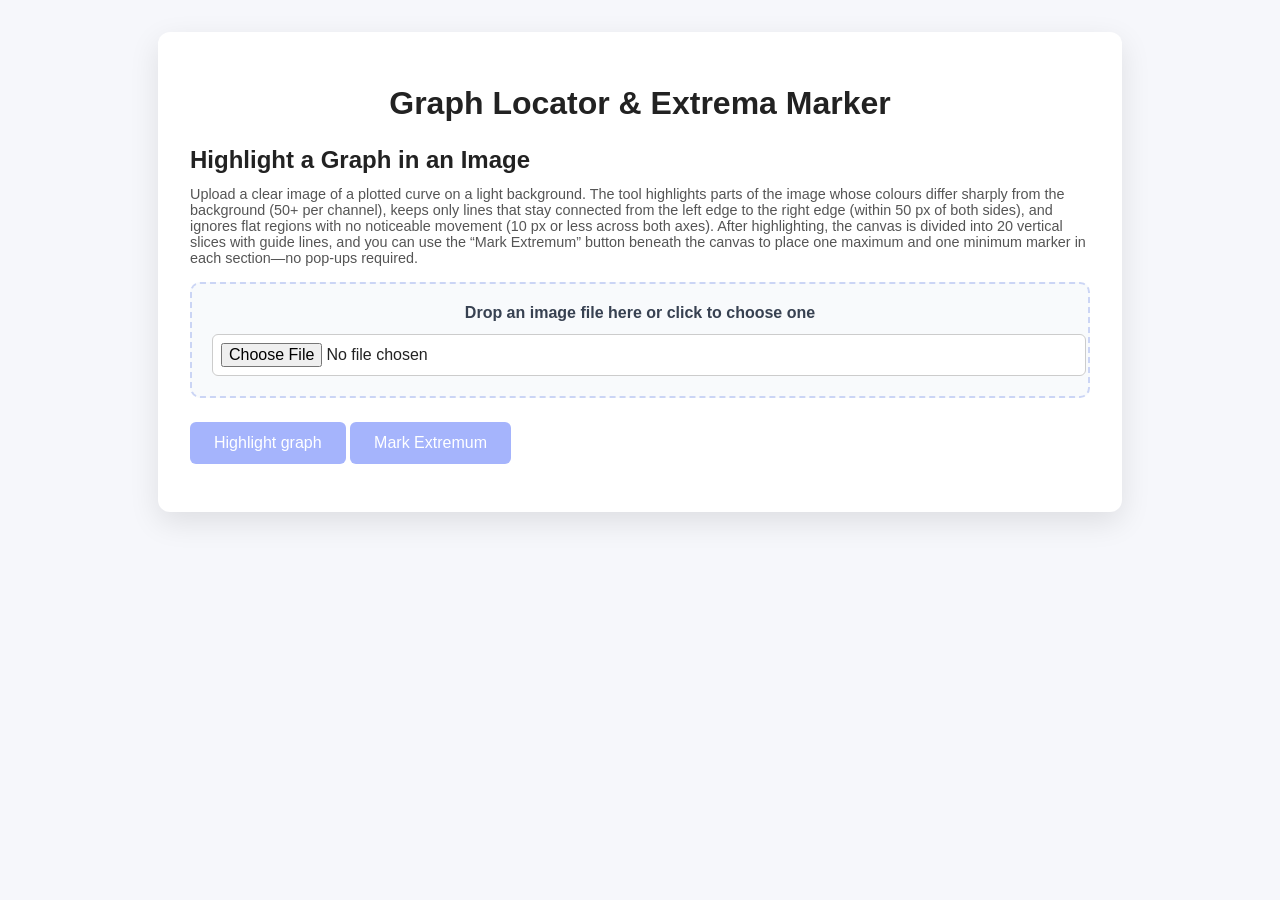
==== index.html @ 57b74b7b "Ensure per-section extrema marking" ====
<!DOCTYPE html>
<html lang="en">
<head>
    <meta charset="UTF-8" />
    <meta name="viewport" content="width=device-width, initial-scale=1.0" />
    <title>Graph Locator &amp; Extrema Marker</title>
    <link rel="stylesheet" href="styles.css" />
</head>
<body>
    <div class="card">
        <h1>Graph Locator &amp; Extrema Marker</h1>

        <section class="section" aria-labelledby="image-section-title">
            <h2 id="image-section-title">Highlight a Graph in an Image</h2>
            <p class="hint">
                Upload a clear image of a plotted curve on a light background. The tool highlights parts of the image whose
                colours differ sharply from the background (50+ per channel), keeps only lines that stay connected from the
                left edge to the right edge (within 50 px of both sides), and ignores flat regions with no noticeable
                movement (10 px or less across both axes). After highlighting, the canvas is divided into 20 vertical
                slices with guide lines, and you can use the “Mark Extremum” button beneath the canvas to place one maximum
                and one minimum marker in each section—no pop-ups required.
            </p>
            <div id="dropZone" class="drop-zone" aria-label="Upload a graph image" role="button" tabindex="0">
                <p class="drop-label">Drop an image file here or click to choose one</p>
                <input id="graphImage" type="file" accept="image/*" aria-label="Graph image file input" />
            </div>
            <button id="analyzeImage" disabled>Highlight graph</button>
            <canvas id="graphCanvas" class="graph-canvas" aria-label="Uploaded graph image"></canvas>
            <button id="markExtrema" disabled>Mark Extremum</button>
            <div id="imageMessage" class="error" role="alert"></div>
            <div id="imageStatus" class="status" aria-live="polite"></div>
        </section>
    </div>

    <script src="script.js"></script>

</body>
</html>
---- styles.css ----
body {
    font-family: Arial, Helvetica, sans-serif;
    margin: 2rem;
    background: #f6f7fb;
    color: #222;
}
h1 {
    text-align: center;
    margin-bottom: 1.5rem;
}
h2 {
    margin-bottom: 0.75rem;
}
.card {
    max-width: 900px;
    margin: 0 auto;
    background: #fff;
    border-radius: 12px;
    box-shadow: 0 10px 30px rgba(0, 0, 0, 0.1);
    padding: 2rem;
}
.section {
    margin-top: 2rem;
    padding-top: 1.5rem;
    border-top: 1px solid #e5e7eb;
}
.section:first-of-type {
    margin-top: 0;
    padding-top: 0;
    border-top: none;
}
label {
    display: block;
    font-weight: 600;
    margin-top: 1rem;
}
input[type="text"],
input[type="number"],
input[type="file"] {
    width: 100%;
    padding: 0.5rem;
    margin-top: 0.25rem;
    border-radius: 6px;
    border: 1px solid #ccc;
    font-size: 1rem;
    background: #fff;
}
button {
    margin-top: 1.5rem;
    padding: 0.75rem 1.5rem;
    font-size: 1rem;
    border: none;
    background: #4f46e5;
    color: #fff;
    border-radius: 6px;
    cursor: pointer;
    transition: background 0.2s ease-in-out;
}
button:disabled {
    background: #a5b4fc;
    cursor: not-allowed;
}
button:hover:not(:disabled) {
    background: #4338ca;
}
.error {
    color: #b91c1c;
    margin-top: 1rem;
}
.status {
    margin-top: 1rem;
    color: #1e3a8a;
}
.hint {
    font-size: 0.9rem;
    color: #555;
    margin-top: 0.25rem;
}
.graph-canvas {
    display: none;
    margin-top: 1.5rem;
    width: 100%;
    max-width: 100%;
    border: 1px dashed #cbd5f5;
    background: #fff;
}

.drop-zone {
    margin-top: 1rem;
    padding: 1.25rem;
    border: 2px dashed #cbd5f5;
    border-radius: 10px;
    background: #f8fafc;
    text-align: center;
    transition: border-color 0.2s ease, background 0.2s ease;
    cursor: pointer;
}

.drop-zone.dragging {
    border-color: #4f46e5;
    background: #eef2ff;
}

.drop-label {
    margin: 0;
    font-weight: 600;
    color: #374151;
}

#graphImage {
    margin-top: 0.75rem;
}
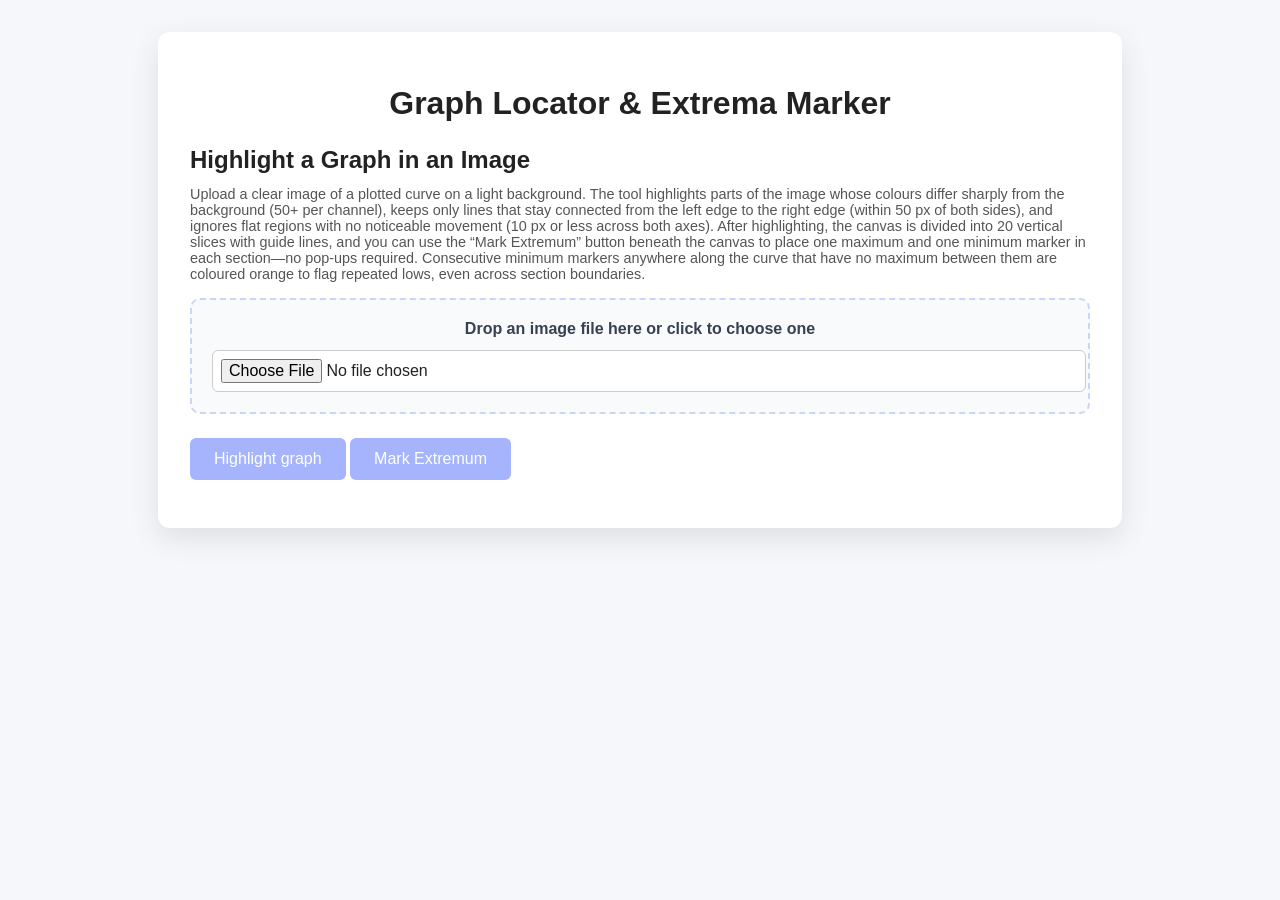
==== commit c933eb21: "Mark consecutive minima across sections" ====
--- a/index.html
+++ b/index.html
@@ -18,7 +18,9 @@
                 left edge to the right edge (within 50 px of both sides), and ignores flat regions with no noticeable
                 movement (10 px or less across both axes). After highlighting, the canvas is divided into 20 vertical
                 slices with guide lines, and you can use the “Mark Extremum” button beneath the canvas to place one maximum
-                and one minimum marker in each section—no pop-ups required.
+                and one minimum marker in each section—no pop-ups required. Consecutive minimum markers anywhere along the
+                curve that have no maximum between them are coloured orange to flag repeated lows, even across section
+                boundaries.
             </p>
             <div id="dropZone" class="drop-zone" aria-label="Upload a graph image" role="button" tabindex="0">
                 <p class="drop-label">Drop an image file here or click to choose one</p>
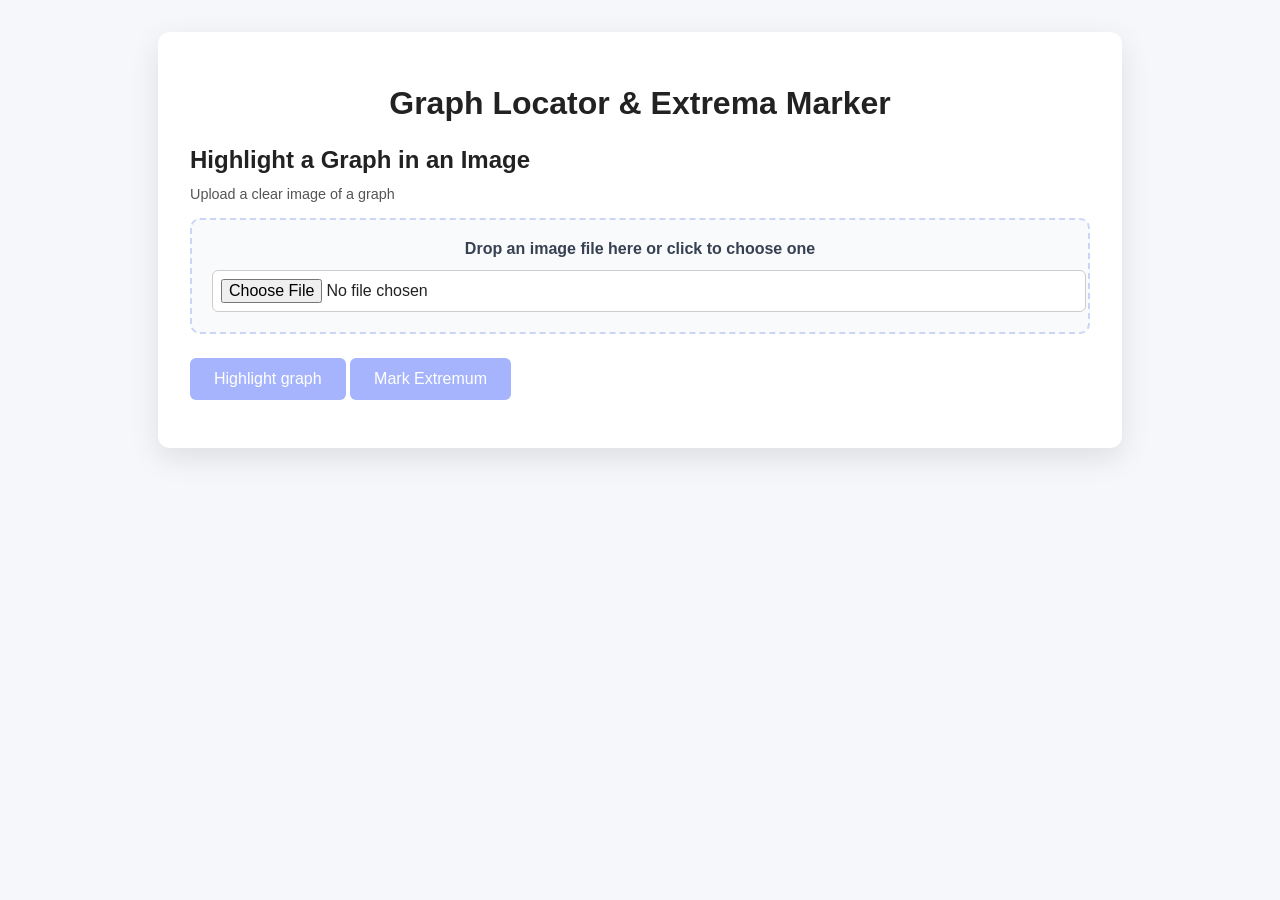
==== commit 77558ce0: "Simplify upload hint text" ====
--- a/index.html
+++ b/index.html
@@ -12,16 +12,7 @@
 
         <section class="section" aria-labelledby="image-section-title">
             <h2 id="image-section-title">Highlight a Graph in an Image</h2>
-            <p class="hint">
-                Upload a clear image of a plotted curve on a light background. The tool highlights parts of the image whose
-                colours differ sharply from the background (50+ per channel), keeps only lines that stay connected from the
-                left edge to the right edge (within 50 px of both sides), and ignores flat regions with no noticeable
-                movement (10 px or less across both axes). After highlighting, the canvas is divided into 20 vertical
-                slices with guide lines, and you can use the “Mark Extremum” button beneath the canvas to place one maximum
-                and one minimum marker in each section—no pop-ups required. Consecutive minimum markers anywhere along the
-                curve that have no maximum between them are coloured orange to flag repeated lows, even across section
-                boundaries.
-            </p>
+            <p class="hint">Upload a clear image of a graph</p>
             <div id="dropZone" class="drop-zone" aria-label="Upload a graph image" role="button" tabindex="0">
                 <p class="drop-label">Drop an image file here or click to choose one</p>
                 <input id="graphImage" type="file" accept="image/*" aria-label="Graph image file input" />
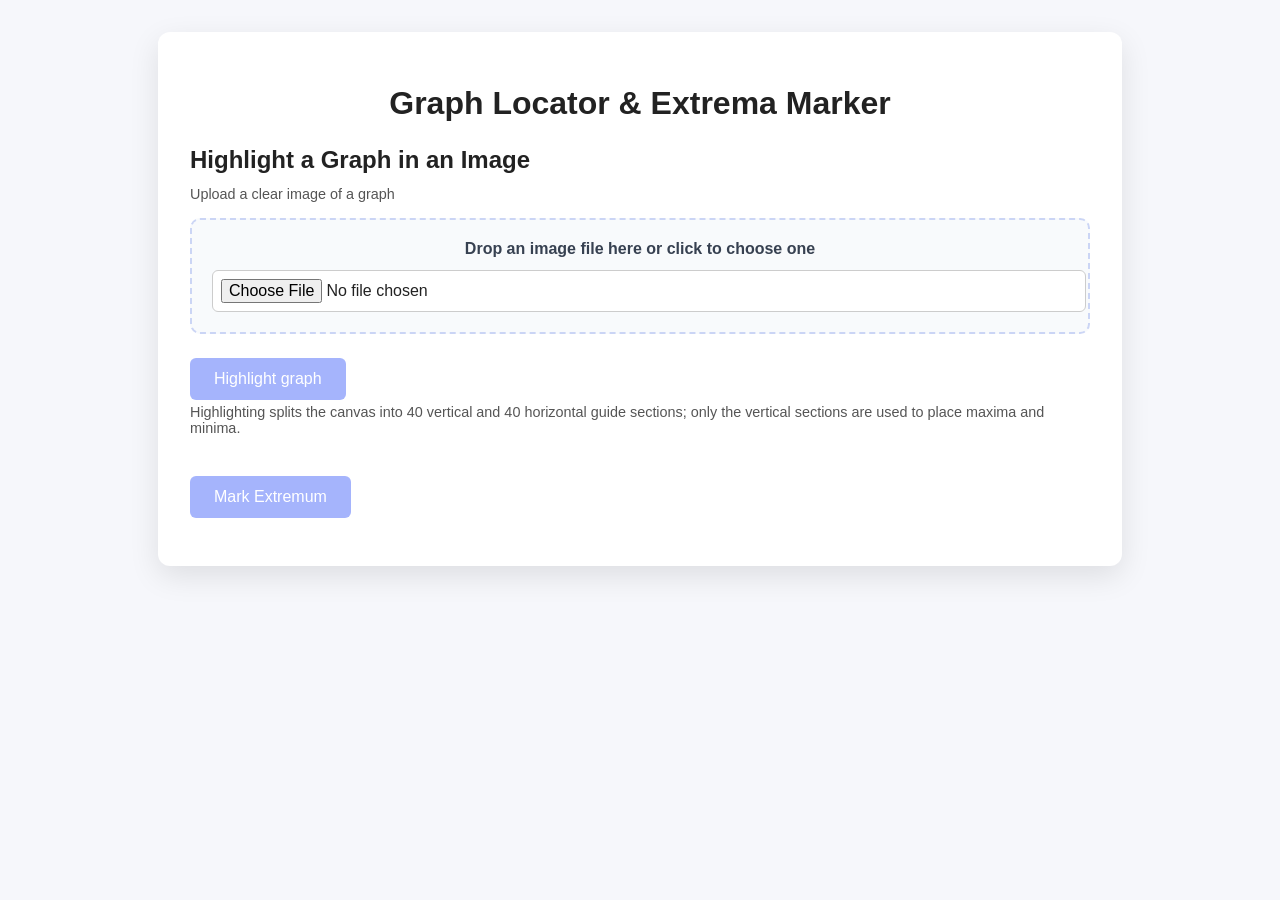
==== commit 87eaf762: "Display uploaded image dimensions" ====
--- a/index.html
+++ b/index.html
@@ -18,7 +18,9 @@
                 <input id="graphImage" type="file" accept="image/*" aria-label="Graph image file input" />
             </div>
             <button id="analyzeImage" disabled>Highlight graph</button>
+            <p class="hint">Highlighting splits the canvas into 40 vertical and 40 horizontal guide sections; only the vertical sections are used to place maxima and minima.</p>
             <canvas id="graphCanvas" class="graph-canvas" aria-label="Uploaded graph image"></canvas>
+            <p id="imageDimensions" class="dimensions" aria-live="polite"></p>
             <button id="markExtrema" disabled>Mark Extremum</button>
             <div id="imageMessage" class="error" role="alert"></div>
             <div id="imageStatus" class="status" aria-live="polite"></div>
--- a/styles.css
+++ b/styles.css
@@ -71,6 +71,11 @@
     margin-top: 1rem;
     color: #1e3a8a;
 }
+.dimensions {
+    margin-top: 0.5rem;
+    color: #1f2937;
+    font-size: 0.95rem;
+}
 .hint {
     font-size: 0.9rem;
     color: #555;
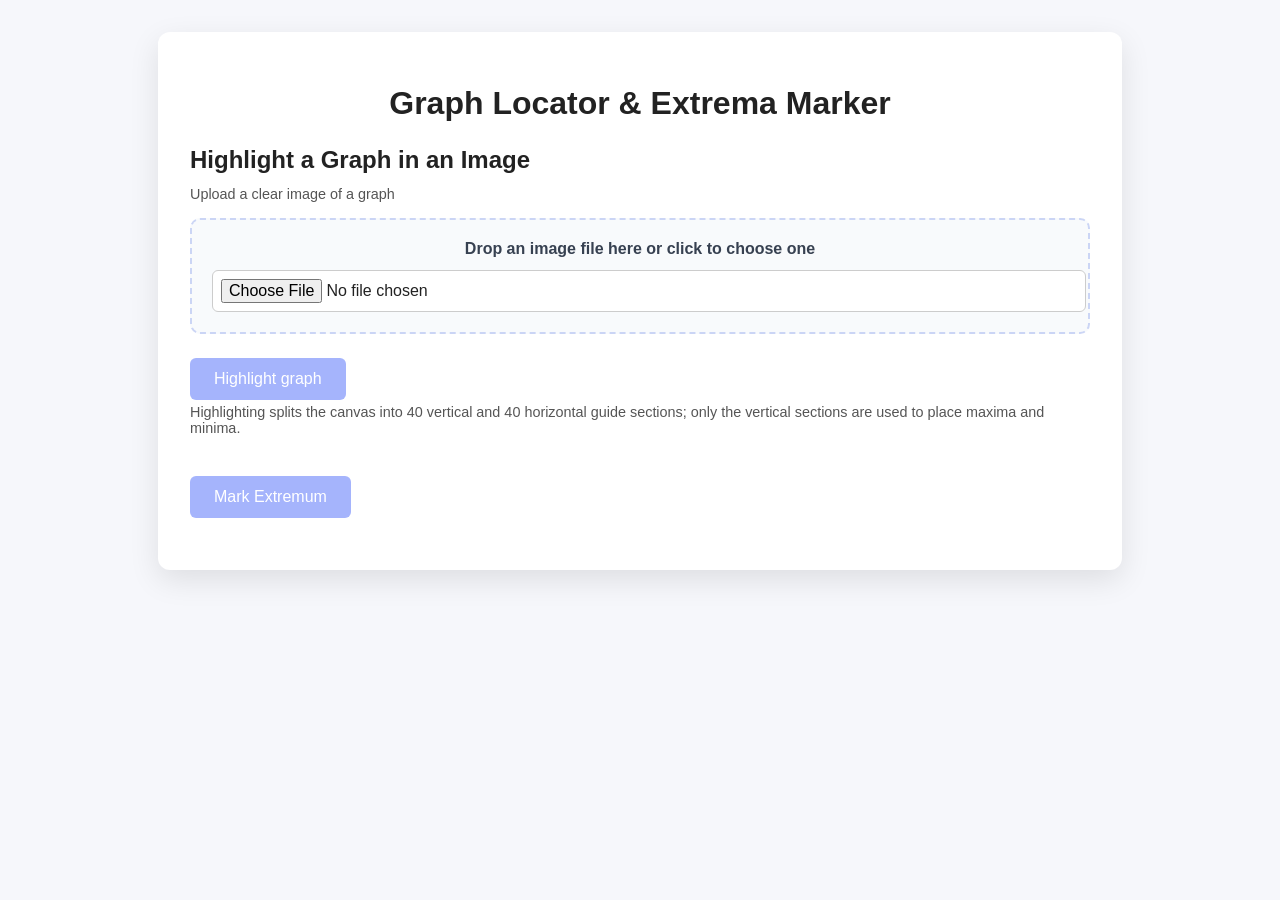
==== commit 72b32bb5: "Add extrema coordinate table below canvas" ====
--- a/index.html
+++ b/index.html
@@ -24,6 +24,7 @@
             <button id="markExtrema" disabled>Mark Extremum</button>
             <div id="imageMessage" class="error" role="alert"></div>
             <div id="imageStatus" class="status" aria-live="polite"></div>
+            <div id="extremumChart" class="extremum-chart" aria-live="polite"></div>
         </section>
     </div>
 
--- a/styles.css
+++ b/styles.css
@@ -115,3 +115,26 @@
 #graphImage {
     margin-top: 0.75rem;
 }
+
+.extremum-chart {
+    margin-top: 1.25rem;
+    overflow-x: auto;
+}
+
+.extremum-table {
+    width: 100%;
+    border-collapse: collapse;
+    margin-top: 0.5rem;
+}
+
+.extremum-table th,
+.extremum-table td {
+    border: 1px solid #e5e7eb;
+    padding: 0.5rem;
+    text-align: center;
+}
+
+.extremum-table th {
+    background: #eef2ff;
+    font-weight: 600;
+}
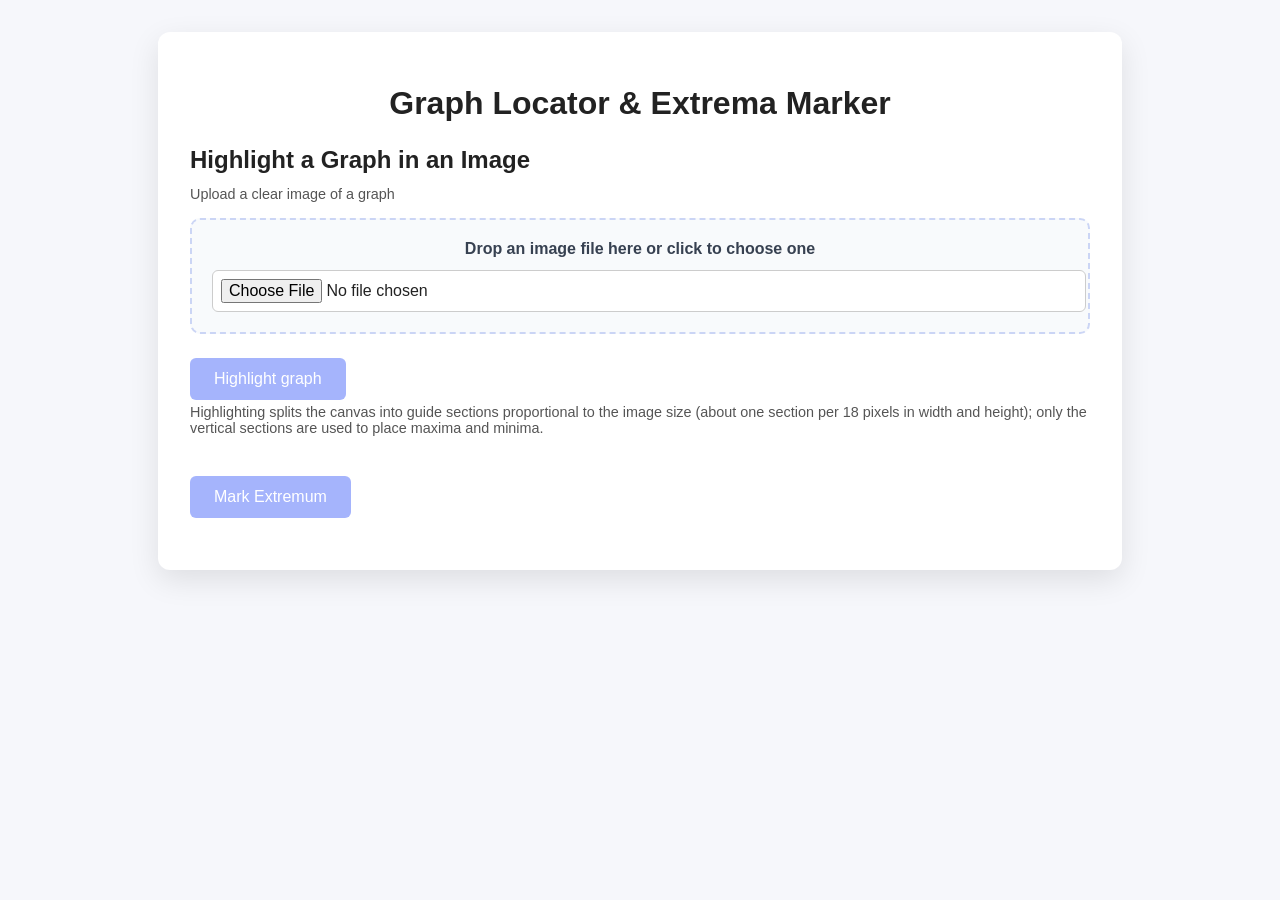
==== commit 726b6c76: "Make guide sections scale with image size" ====
--- a/index.html
+++ b/index.html
@@ -18,7 +18,7 @@
                 <input id="graphImage" type="file" accept="image/*" aria-label="Graph image file input" />
             </div>
             <button id="analyzeImage" disabled>Highlight graph</button>
-            <p class="hint">Highlighting splits the canvas into 40 vertical and 40 horizontal guide sections; only the vertical sections are used to place maxima and minima.</p>
+            <p class="hint">Highlighting splits the canvas into guide sections proportional to the image size (about one section per 18 pixels in width and height); only the vertical sections are used to place maxima and minima.</p>
             <canvas id="graphCanvas" class="graph-canvas" aria-label="Uploaded graph image"></canvas>
             <p id="imageDimensions" class="dimensions" aria-live="polite"></p>
             <button id="markExtrema" disabled>Mark Extremum</button>
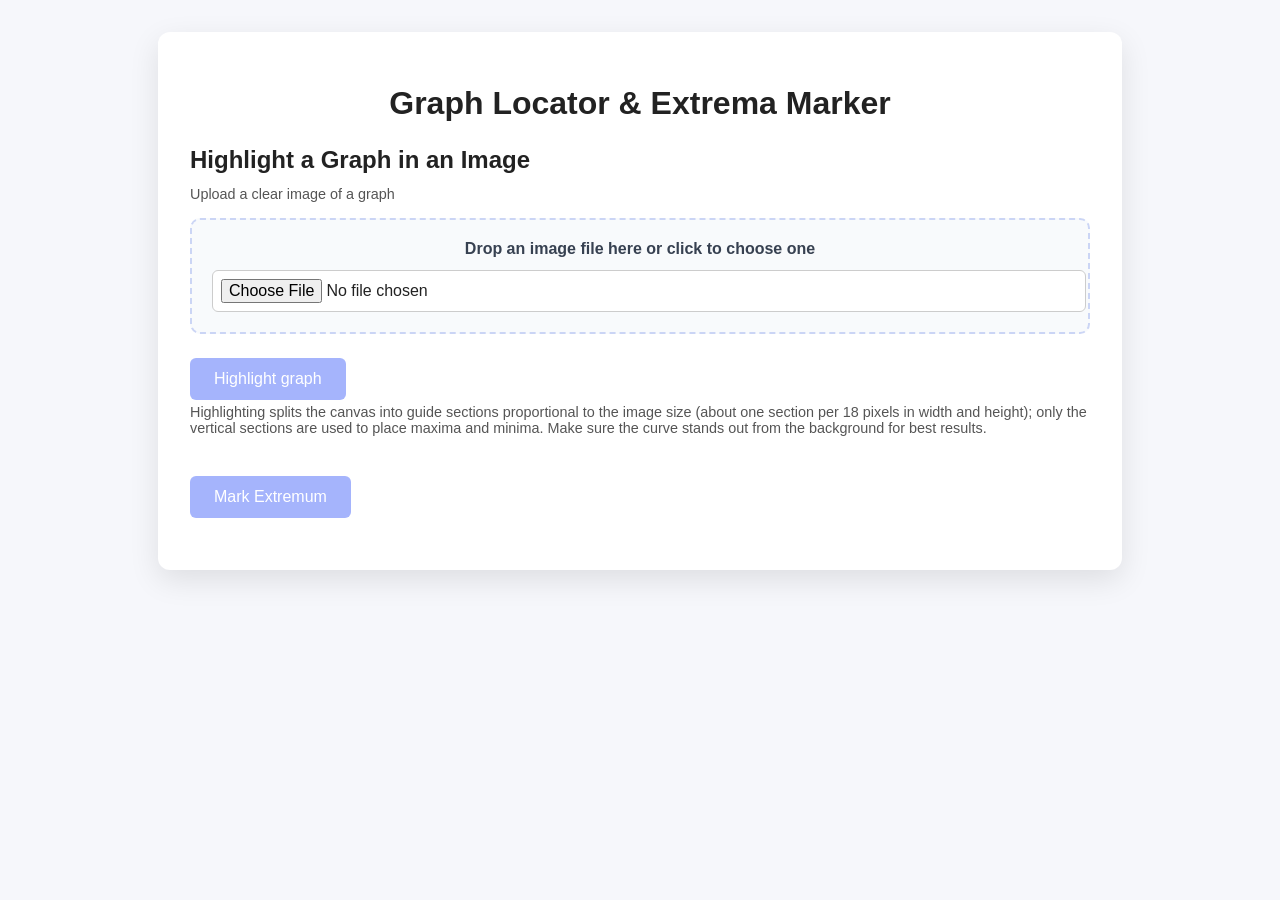
==== commit 86bb7857: "Allow grayscale graph detection" ====
--- a/index.html
+++ b/index.html
@@ -18,7 +18,7 @@
                 <input id="graphImage" type="file" accept="image/*" aria-label="Graph image file input" />
             </div>
             <button id="analyzeImage" disabled>Highlight graph</button>
-            <p class="hint">Highlighting splits the canvas into guide sections proportional to the image size (about one section per 18 pixels in width and height); only the vertical sections are used to place maxima and minima.</p>
+            <p class="hint">Highlighting splits the canvas into guide sections proportional to the image size (about one section per 18 pixels in width and height); only the vertical sections are used to place maxima and minima. Make sure the curve stands out from the background for best results.</p>
             <canvas id="graphCanvas" class="graph-canvas" aria-label="Uploaded graph image"></canvas>
             <p id="imageDimensions" class="dimensions" aria-live="polite"></p>
             <button id="markExtrema" disabled>Mark Extremum</button>
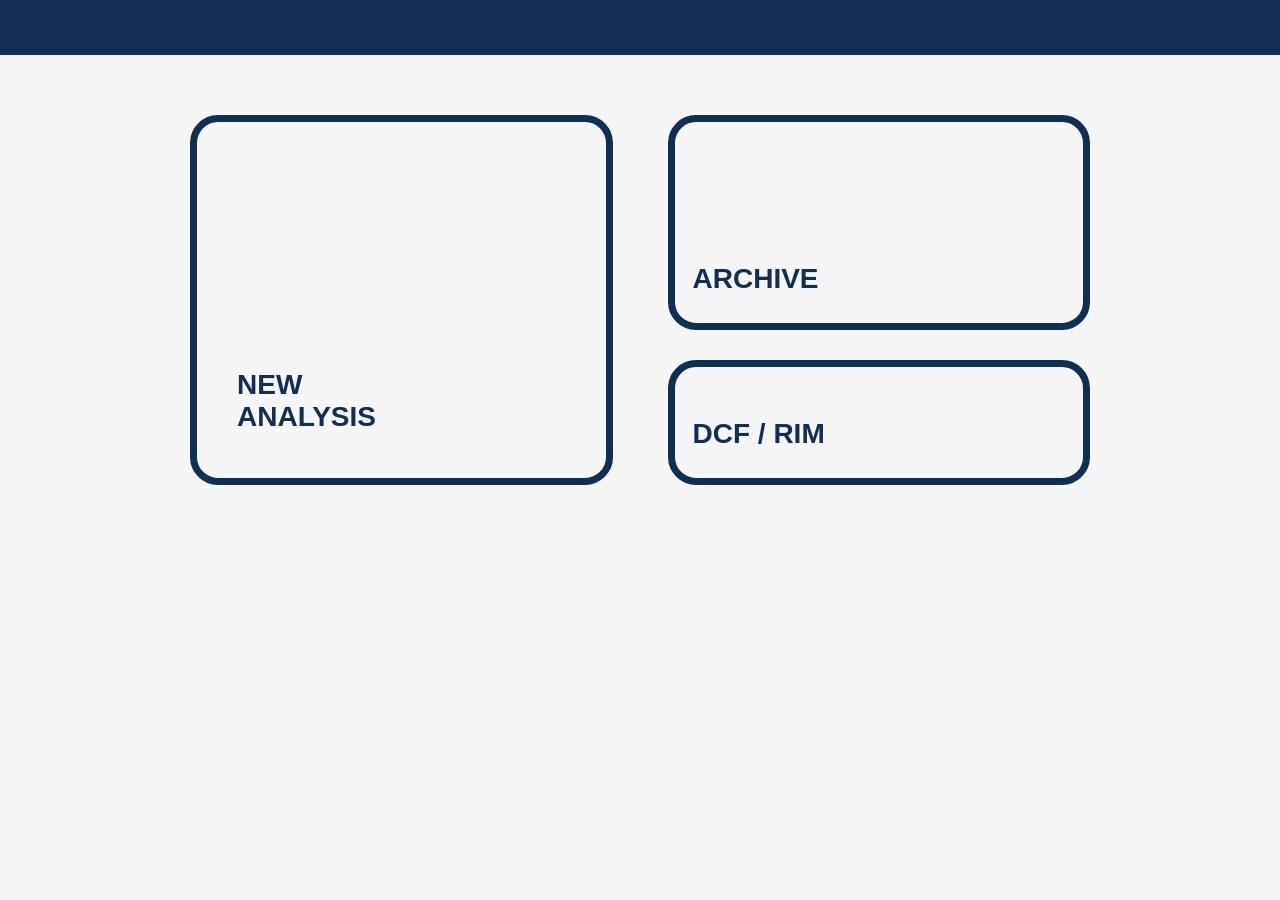
==== commit 3e12486f: "Add files via upload" ====
--- a/index.html
+++ b/index.html
@@ -1,34 +1,46 @@
-<!DOCTYPE html>
-<html lang="en">
-<head>
-    <meta charset="UTF-8" />
-    <meta name="viewport" content="width=device-width, initial-scale=1.0" />
-    <title>Graph Locator &amp; Extrema Marker</title>
-    <link rel="stylesheet" href="styles.css" />
-</head>
-<body>
-    <div class="card">
-        <h1>Graph Locator &amp; Extrema Marker</h1>
-
-        <section class="section" aria-labelledby="image-section-title">
-            <h2 id="image-section-title">Highlight a Graph in an Image</h2>
-            <p class="hint">Upload a clear image of a graph</p>
-            <div id="dropZone" class="drop-zone" aria-label="Upload a graph image" role="button" tabindex="0">
-                <p class="drop-label">Drop an image file here or click to choose one</p>
-                <input id="graphImage" type="file" accept="image/*" aria-label="Graph image file input" />
-            </div>
-            <button id="analyzeImage" disabled>Highlight graph</button>
-            <p class="hint">Highlighting splits the canvas into guide sections proportional to the image size (about one section per 18 pixels in width and height); only the vertical sections are used to place maxima and minima. Make sure the curve stands out from the background for best results.</p>
-            <canvas id="graphCanvas" class="graph-canvas" aria-label="Uploaded graph image"></canvas>
-            <p id="imageDimensions" class="dimensions" aria-live="polite"></p>
-            <button id="markExtrema" disabled>Mark Extremum</button>
-            <div id="imageMessage" class="error" role="alert"></div>
-            <div id="imageStatus" class="status" aria-live="polite"></div>
-            <div id="extremumChart" class="extremum-chart" aria-live="polite"></div>
-        </section>
-    </div>
-
-    <script src="script.js"></script>
-
-</body>
-</html>
+<!DOCTYPE html>
+<html lang="en">
+<head>
+  <meta charset="UTF-8" />
+  <meta name="viewport" content="width=device-width, initial-scale=1.0" />
+
+  <title>Company Value Evaluation Program</title>
+
+  <link rel="stylesheet" href="home.css" />
+</head>
+
+<body>
+  <header class="top-bar"></header>
+
+  <main class="home-container">
+    <button
+      type="button"
+      id="newAnalysisButton"
+      class="home-card new-analysis-card"
+    >
+      <span>NEW</span>
+      <span>ANALYSIS</span>
+    </button>
+
+    <section class="right-card-container">
+      <button
+        type="button"
+        id="archiveButton"
+        class="home-card archive-card"
+      >
+        ARCHIVE
+      </button>
+
+      <button
+        type="button"
+        id="dcfRimButton"
+        class="home-card dcf-rim-card"
+      >
+        DCF / RIM
+      </button>
+    </section>
+  </main>
+
+  <script src="home.js"></script>
+</body>
+</html>
--- a/home.css
+++ b/home.css
@@ -0,0 +1,111 @@
+:root {
+  --navy: #102f52;
+  --background: #f5f5f5;
+  --hover-background: var(--navy);
+}
+
+* {
+  box-sizing: border-box;
+}
+
+body {
+  margin: 0;
+  min-height: 100vh;
+
+  background-color: var(--background);
+  color: var(--navy);
+
+  font-family: Arial, sans-serif;
+}
+
+button {
+  font-family: inherit;
+}
+
+.top-bar {
+  width: 100%;
+  height: 55px;
+
+  background-color: var(--navy);
+}
+
+.home-container {
+  display: grid;
+  grid-template-columns: 1fr 1fr;
+  gap: 55px;
+
+  width: min(88%, 900px);
+
+  margin: 60px auto;
+}
+
+.home-card {
+  border: 7px solid var(--navy);
+  border-radius: 28px;
+
+  background-color: #f5f5f5;
+  color: var(--navy);
+
+  font-size: 28px;
+  font-weight: 900;
+  text-align: left;
+
+  cursor: pointer;
+
+  transition:
+    transform 0.2s ease,
+    background-color 0.2s ease,
+    box-shadow 0.2s ease;
+}
+
+.home-card:hover {
+  transform: translateY(-5px);
+
+  background-color: var(--hover-background);
+  color: whitesmoke;
+
+  box-shadow: 0 14px 28px rgba(16, 47, 82, 0.14);
+}
+
+.new-analysis-card {
+  display: flex;
+  flex-direction: column;
+  justify-content: flex-end;
+
+  min-height: 370px;
+
+  padding: 45px 40px;
+}
+
+.right-card-container {
+  display: grid;
+  grid-template-rows: 1fr 0.58fr;
+  gap: 30px;
+}
+
+.archive-card,
+.dcf-rim-card {
+  display: flex;
+  align-items: flex-end;
+
+  width: 100%;
+
+  padding: 28px 18px;
+}
+
+@media (max-width: 800px) {
+  .home-container {
+    grid-template-columns: 1fr;
+
+    width: min(88%, 520px);
+  }
+
+  .new-analysis-card {
+    min-height: 260px;
+  }
+
+  .archive-card,
+  .dcf-rim-card {
+    min-height: 160px;
+  }
+}
